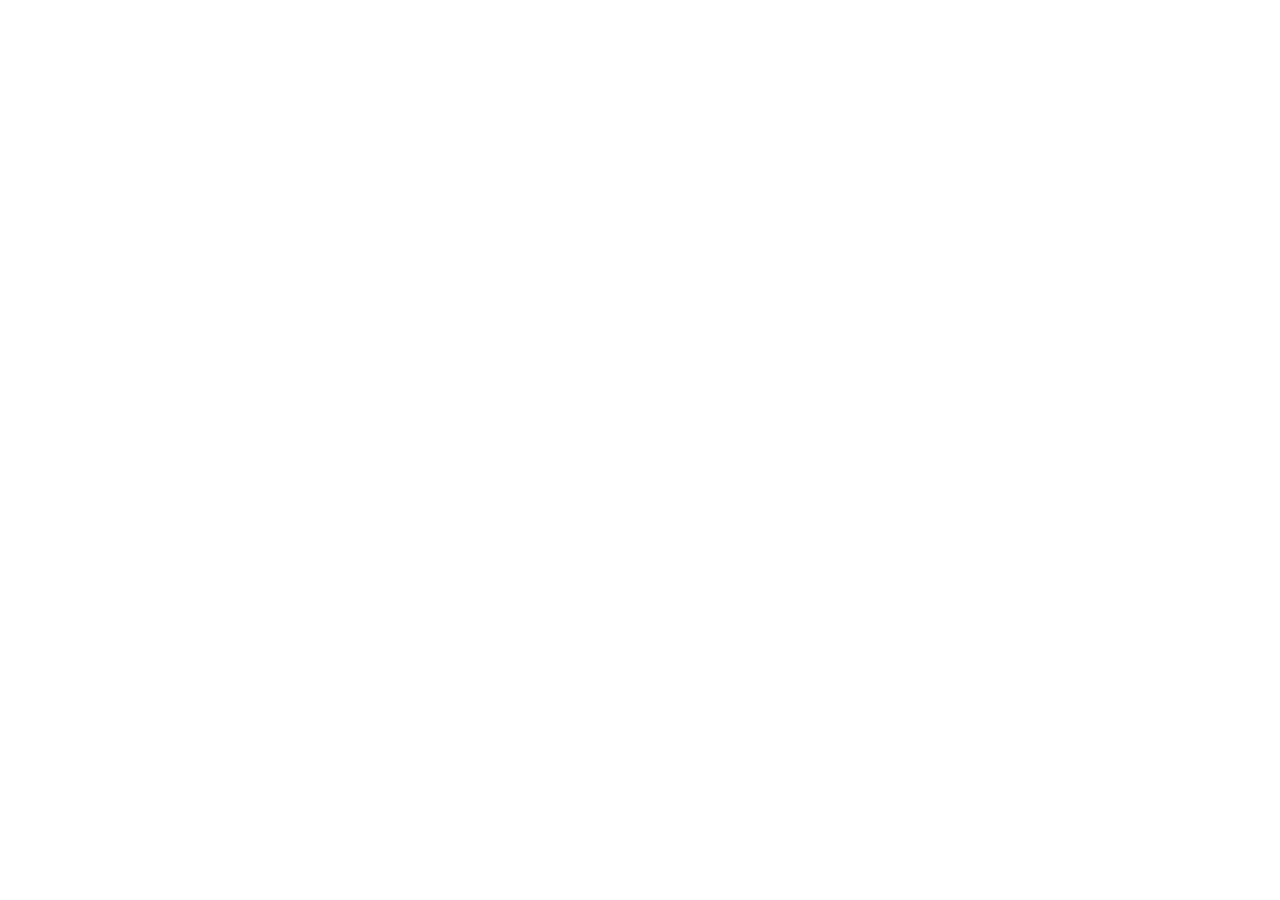
==== SPA/SPA/wwwroot/callback.html @ 9253dd76 "Created SPA" ====
﻿<!DOCTYPE html>
<html>
<head>
    <meta charset="utf-8" />
    <title></title>
</head>
<body>
    <script src="oidc-client.js"></script>
    <script>
        new Oidc.UserManager().signinRedirectCallback().then(function () {
            window.location = "index.html";
        }).catch(function (e) {
            console.error(e);
        });
    </script>
</body>
</html>
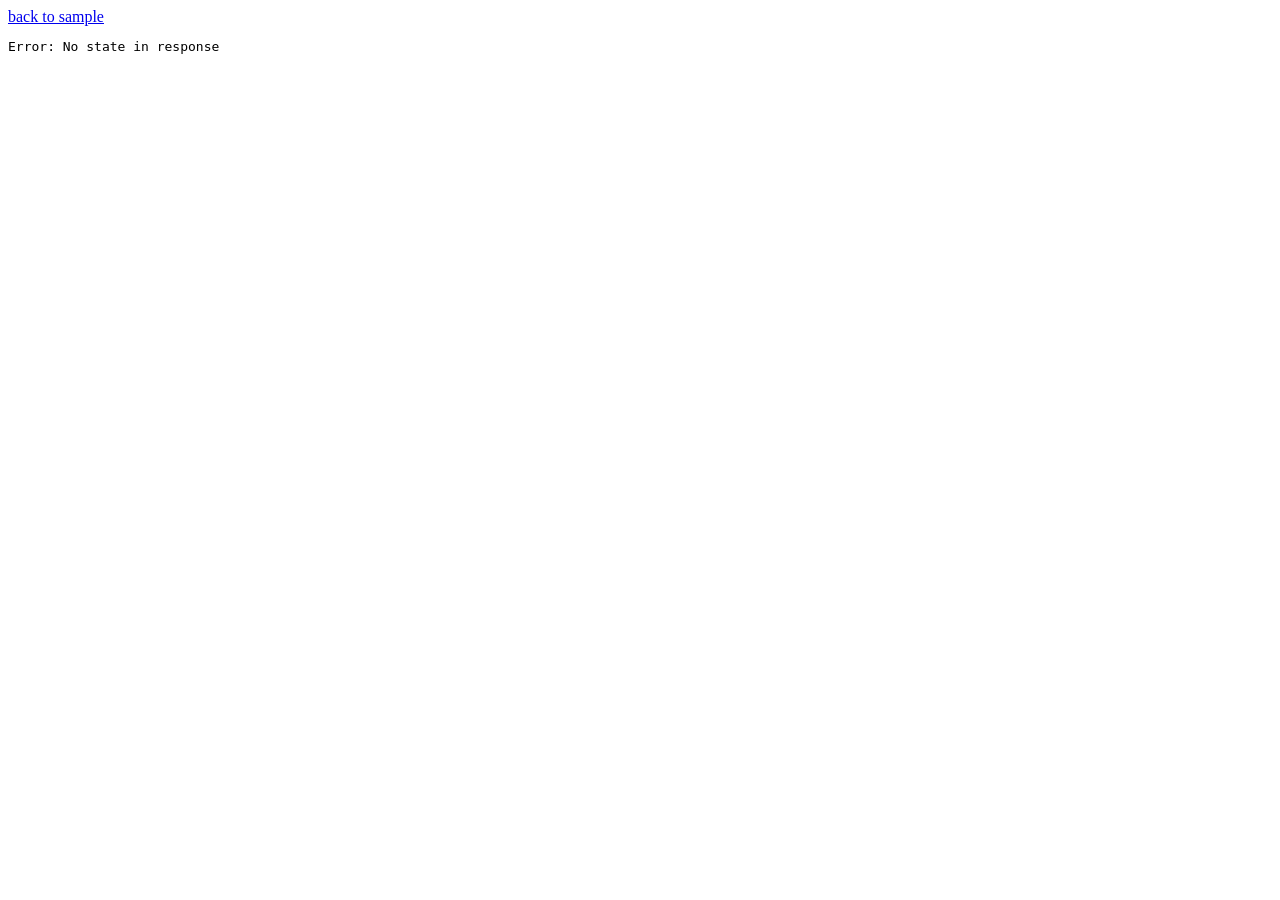
==== commit 5cf025db: "switched SPA to code flow + PKCE and switched movieswebapp to code flow" ====
--- a/SPA/SPA/wwwroot/callback.html
+++ b/SPA/SPA/wwwroot/callback.html
@@ -1,17 +1,16 @@
 ﻿<!DOCTYPE html>
 <html>
 <head>
-    <meta charset="utf-8" />
-    <title></title>
+    <title>oidc-client test</title>
+    <link rel='stylesheet' href='app.css'>
 </head>
 <body>
-    <script src="oidc-client.js"></script>
-    <script>
-        new Oidc.UserManager().signinRedirectCallback().then(function () {
-            window.location = "index.html";
-        }).catch(function (e) {
-            console.error(e);
-        });
-    </script>
+    <div>
+        <a href="index.html">back to sample</a>
+    </div>
+    <pre id='out'></pre>
+    <script src='log.js'></script>
+    <script src='oidc-client.js'></script>
+    <script src='code-identityserver-sample-callback.js'></script>
 </body>
 </html>
